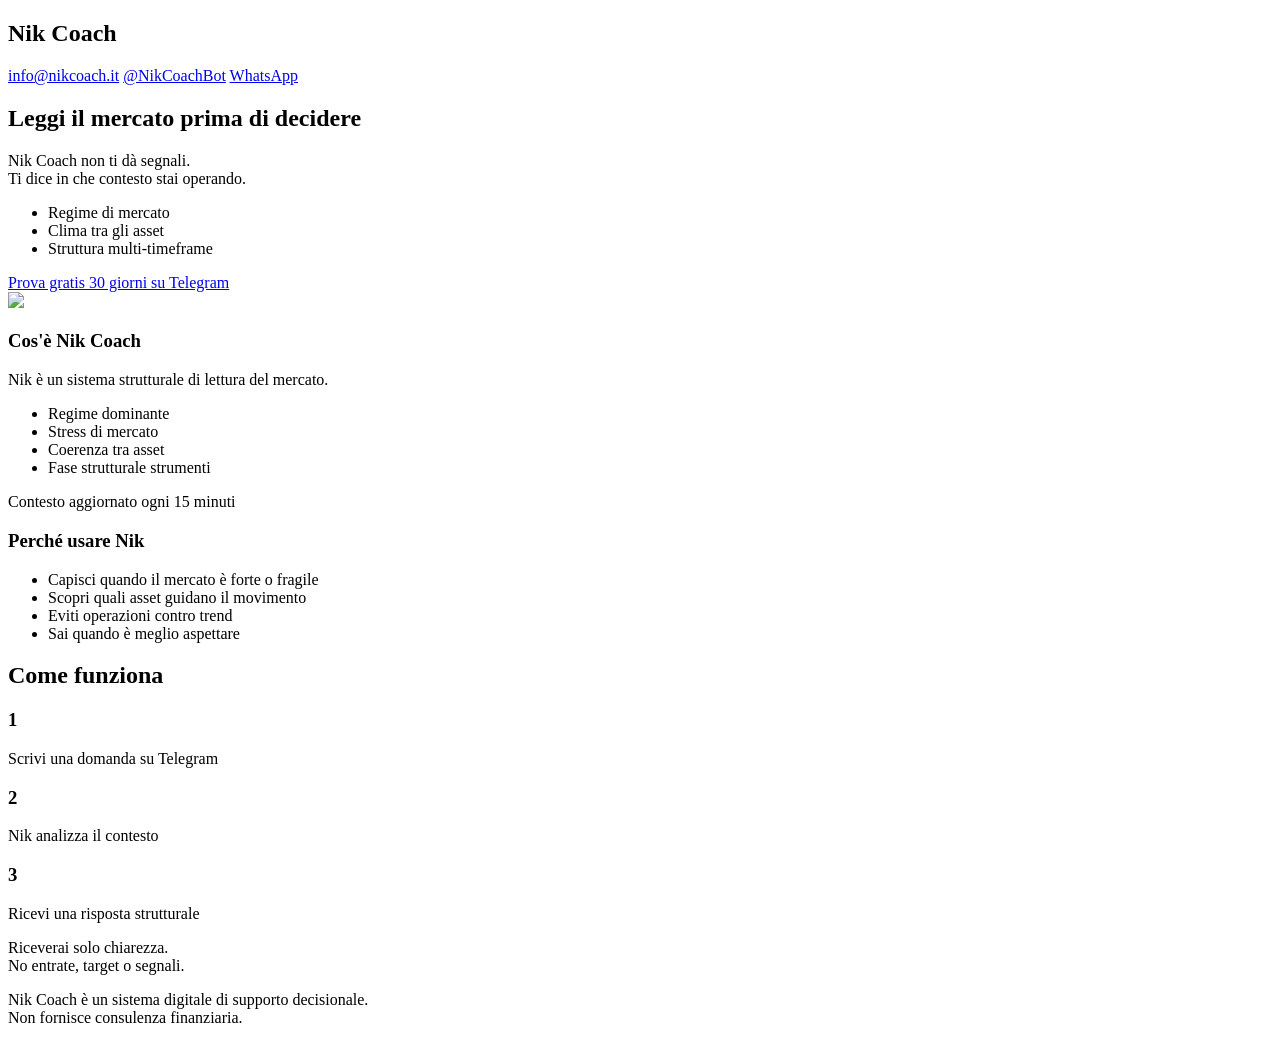
==== index.html @ 22752311 "Update index.html" ====
<!DOCTYPE html>
<html lang="it">
<head>

<meta charset="UTF-8">
<meta name="viewport" content="width=device-width, initial-scale=1.0">

<title>Nik Coach</title>

<link rel="stylesheet" href="style.css">

</head>

<body>

<header>

<div class="container header">

<h2>Nik Coach</h2>

<div class="contacts">
<a href="mailto:info@nikcoach.it">info@nikcoach.it</a>
<a href="https://t.me/NikCoachBot" target="_blank">@NikCoachBot</a>
<a href="https://wa.me/393403369834" target="_blank">WhatsApp</a>
</div>

</div>

</header>


<section class="hero container">

<div class="hero-text">

<h1>Leggi il mercato prima di decidere</h1>

<p>
Nik Coach non ti dà segnali.<br>
Ti dice in che contesto stai operando.
</p>

<ul>

<li>Regime di mercato</li>
<li>Clima tra gli asset</li>
<li>Struttura multi-timeframe</li>

</ul>

<a class="cta" href="https://t.me/NikCoachBot" target="_blank">
Prova gratis 30 giorni su Telegram
</a>

</div>

<div class="hero-img">

<img src="images/nik.png">

</div>

</section>


<section class="container grid">

<div class="box">

<h3>Cos'è Nik Coach</h3>

<p>
Nik è un sistema strutturale di lettura del mercato.
</p>

<ul>

<li>Regime dominante</li>
<li>Stress di mercato</li>
<li>Coerenza tra asset</li>
<li>Fase strutturale strumenti</li>

</ul>

<p>
Contesto aggiornato ogni 15 minuti
</p>

</div>


<div class="box">

<h3>Perché usare Nik</h3>

<ul>

<li>Capisci quando il mercato è forte o fragile</li>
<li>Scopri quali asset guidano il movimento</li>
<li>Eviti operazioni contro trend</li>
<li>Sai quando è meglio aspettare</li>

</ul>

</div>

</section>


<section class="container how">

<h2>Come funziona</h2>

<div class="steps">

<div>

<h3>1</h3>
<p>Scrivi una domanda su Telegram</p>

</div>

<div>

<h3>2</h3>
<p>Nik analizza il contesto</p>

</div>

<div>

<h3>3</h3>
<p>Ricevi una risposta strutturale</p>

</div>

</div>

</section>


<footer>

<div class="container">

<p>
Riceverai solo chiarezza.<br>
No entrate, target o segnali.
</p>

<p class="disclaimer">

Nik Coach è un sistema digitale di supporto decisionale.<br>
Non fornisce consulenza finanziaria.

</p>

</div>

</footer>

</body>
</html>
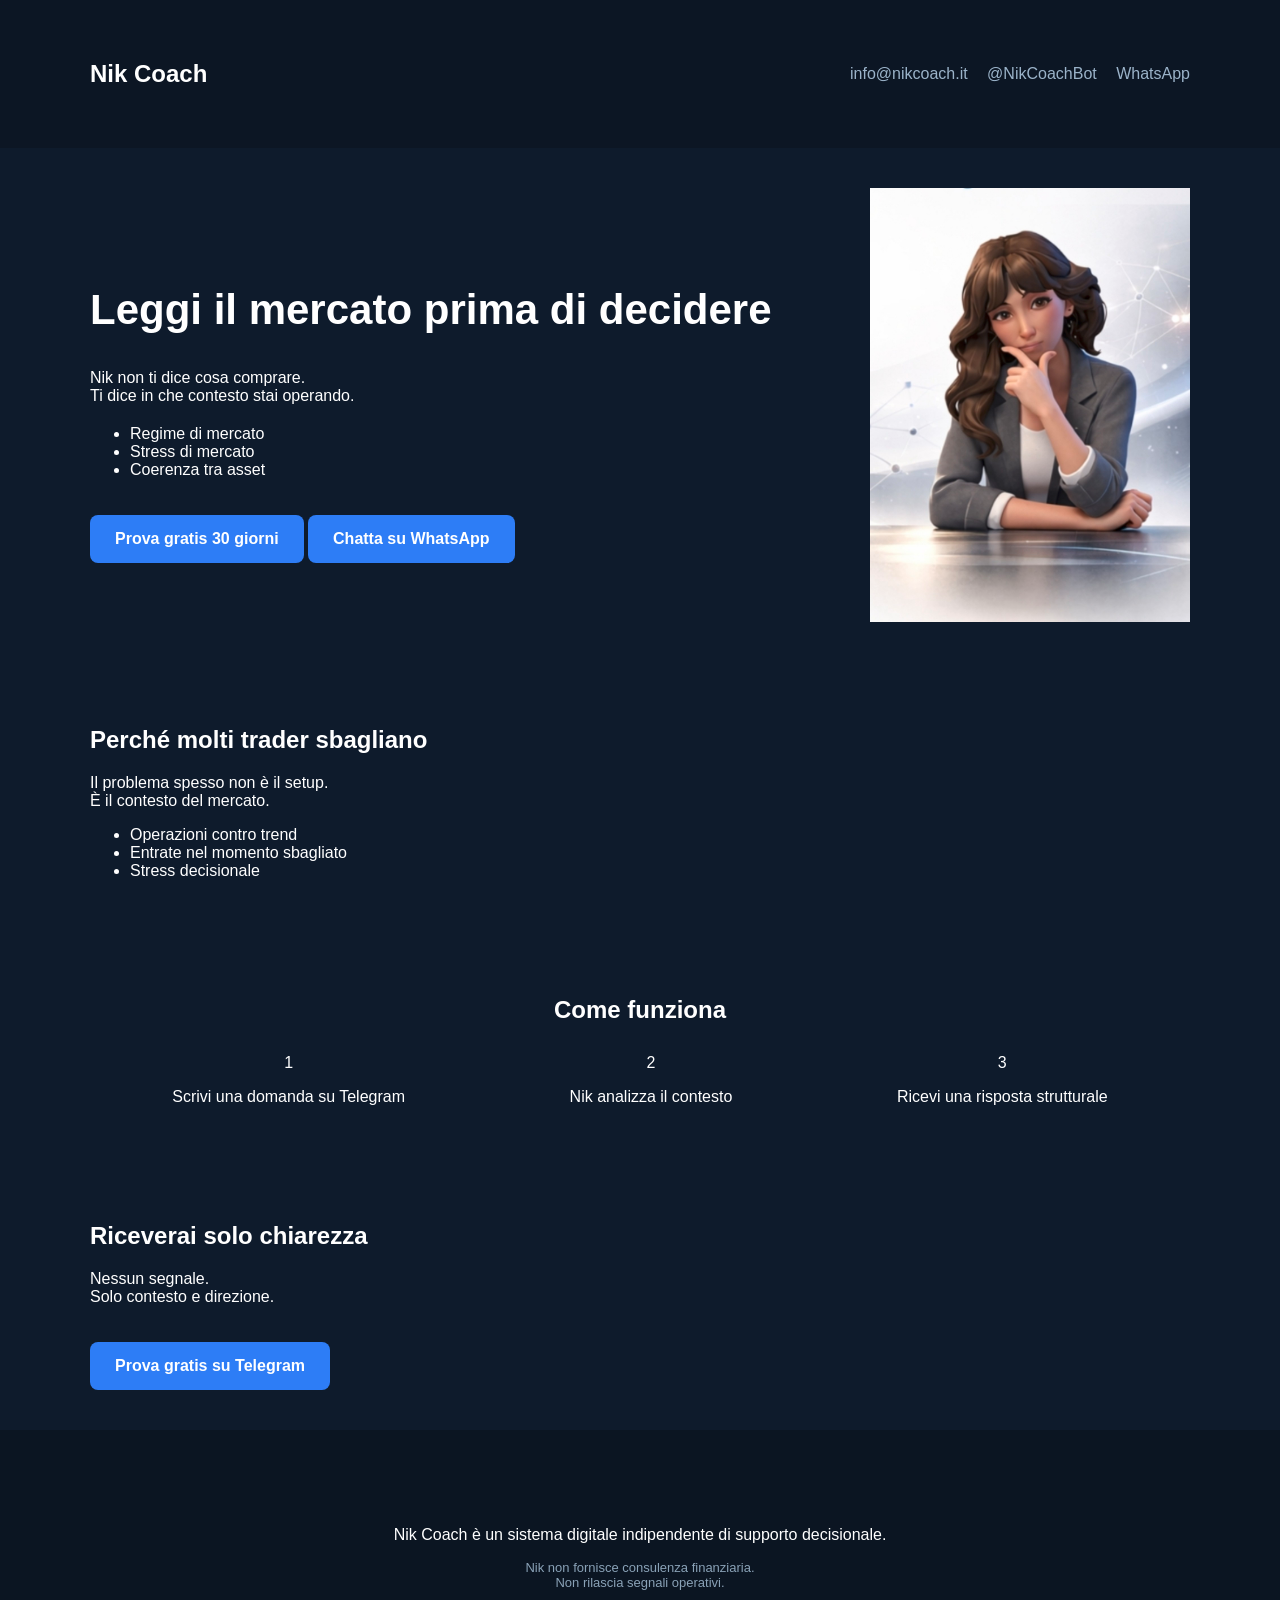
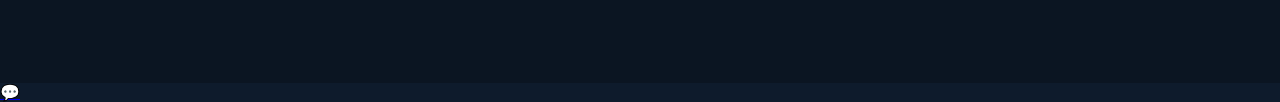
==== commit 7feace0a: "Update index.html" ====
--- a/index.html
+++ b/index.html
@@ -1,5 +1,7 @@
+
 <!DOCTYPE html>
 <html lang="it">
+
 <head>
 
 <meta charset="UTF-8">
@@ -13,16 +15,19 @@
 
 <body>
 
+
 <header>
 
 <div class="container header">
 
-<h2>Nik Coach</h2>
+<h2 class="logo">Nik Coach</h2>
 
 <div class="contacts">
+
 <a href="mailto:info@nikcoach.it">info@nikcoach.it</a>
 <a href="https://t.me/NikCoachBot" target="_blank">@NikCoachBot</a>
-<a href="https://wa.me/393403369834" target="_blank">WhatsApp</a>
+<a href="https://wa.me/393927208831" target="_blank">WhatsApp</a>
+
 </div>
 
 </div>
@@ -30,76 +35,69 @@
 </header>
 
 
+
 <section class="hero container">
 
 <div class="hero-text">
 
-<h1>Leggi il mercato prima di decidere</h1>
-
-<p>
-Nik Coach non ti dà segnali.<br>
+<h1>
+Leggi il mercato <span>prima di decidere</span>
+</h1>
+
+<p>
+Nik non ti dice cosa comprare.<br>
 Ti dice in che contesto stai operando.
 </p>
 
 <ul>
 
 <li>Regime di mercato</li>
-<li>Clima tra gli asset</li>
-<li>Struttura multi-timeframe</li>
-
-</ul>
-
-<a class="cta" href="https://t.me/NikCoachBot" target="_blank">
-Prova gratis 30 giorni su Telegram
-</a>
-
-</div>
-
-<div class="hero-img">
-
-<img src="images/nik.png">
-
-</div>
-
-</section>
-
-
-<section class="container grid">
-
-<div class="box">
-
-<h3>Cos'è Nik Coach</h3>
-
-<p>
-Nik è un sistema strutturale di lettura del mercato.
-</p>
-
-<ul>
-
-<li>Regime dominante</li>
 <li>Stress di mercato</li>
 <li>Coerenza tra asset</li>
-<li>Fase strutturale strumenti</li>
 
 </ul>
 
-<p>
-Contesto aggiornato ogni 15 minuti
-</p>
-
-</div>
-
-
-<div class="box">
-
-<h3>Perché usare Nik</h3>
+<div class="cta-row">
+
+<a class="cta" href="https://t.me/NikCoachBot" target="_blank">
+Prova gratis 30 giorni
+</a>
+
+<a class="cta whatsapp" href="https://wa.me/393927208831" target="_blank">
+Chatta su WhatsApp
+</a>
+
+</div>
+
+</div>
+
+
+<div class="hero-img">
+
+<img src="images/nik.png" alt="Nik Coach">
+
+</div>
+
+</section>
+
+
+
+<section class="container problem">
+
+<div class="problem-text">
+
+<h2>Perché molti trader sbagliano</h2>
+
+<p>
+Il problema spesso non è il setup.<br>
+È il contesto del mercato.
+</p>
 
 <ul>
 
-<li>Capisci quando il mercato è forte o fragile</li>
-<li>Scopri quali asset guidano il movimento</li>
-<li>Eviti operazioni contro trend</li>
-<li>Sai quando è meglio aspettare</li>
+<li>Operazioni contro trend</li>
+<li>Entrate nel momento sbagliato</li>
+<li>Stress decisionale</li>
 
 </ul>
 
@@ -108,36 +106,70 @@
 </section>
 
 
+
 <section class="container how">
 
 <h2>Come funziona</h2>
 
 <div class="steps">
 
-<div>
-
-<h3>1</h3>
-<p>Scrivi una domanda su Telegram</p>
-
-</div>
-
-<div>
-
-<h3>2</h3>
-<p>Nik analizza il contesto</p>
-
-</div>
-
-<div>
-
-<h3>3</h3>
-<p>Ricevi una risposta strutturale</p>
-
-</div>
-
-</div>
-
-</section>
+<div class="step">
+
+<div class="num">1</div>
+
+<p>
+Scrivi una domanda su Telegram
+</p>
+
+</div>
+
+
+<div class="step">
+
+<div class="num">2</div>
+
+<p>
+Nik analizza il contesto
+</p>
+
+</div>
+
+
+<div class="step">
+
+<div class="num">3</div>
+
+<p>
+Ricevi una risposta strutturale
+</p>
+
+</div>
+
+</div>
+
+</section>
+
+
+
+<section class="cta-final">
+
+<div class="container">
+
+<h2>Riceverai solo chiarezza</h2>
+
+<p>
+Nessun segnale.<br>
+Solo contesto e direzione.
+</p>
+
+<a class="cta big" href="https://t.me/NikCoachBot" target="_blank">
+Prova gratis su Telegram
+</a>
+
+</div>
+
+</section>
+
 
 
 <footer>
@@ -145,20 +177,25 @@
 <div class="container">
 
 <p>
-Riceverai solo chiarezza.<br>
-No entrate, target o segnali.
+Nik Coach è un sistema digitale indipendente di supporto decisionale.
 </p>
 
 <p class="disclaimer">
 
-Nik Coach è un sistema digitale di supporto decisionale.<br>
-Non fornisce consulenza finanziaria.
+Nik non fornisce consulenza finanziaria.<br>
+Non rilascia segnali operativi.
 
 </p>
 
 </div>
 
 </footer>
+
+
+<a class="whatsapp-float" href="https://wa.me/393927208831" target="_blank">
+💬
+</a>
+
 
 </body>
 </html>
--- a/style.css
+++ b/style.css
@@ -0,0 +1,91 @@
+body{
+font-family:Arial,Helvetica,sans-serif;
+margin:0;
+background:#0e1b2c;
+color:white;
+}
+
+.container{
+max-width:1100px;
+margin:auto;
+padding:40px;
+}
+
+header{
+background:#0c1624;
+}
+
+.header{
+display:flex;
+justify-content:space-between;
+align-items:center;
+}
+
+.contacts a{
+color:#9bb3c9;
+margin-left:15px;
+text-decoration:none;
+}
+
+.hero{
+display:flex;
+align-items:center;
+justify-content:space-between;
+gap:60px;
+}
+
+.hero-text h1{
+font-size:42px;
+}
+
+.hero-text ul{
+margin-top:20px;
+}
+
+.cta{
+display:inline-block;
+margin-top:20px;
+padding:15px 25px;
+background:#2d7df6;
+border-radius:8px;
+text-decoration:none;
+color:white;
+font-weight:bold;
+}
+
+.hero-img img{
+width:320px;
+}
+
+.grid{
+display:grid;
+grid-template-columns:1fr 1fr;
+gap:40px;
+}
+
+.box{
+background:#13283d;
+padding:30px;
+border-radius:10px;
+}
+
+.how{
+text-align:center;
+}
+
+.steps{
+display:flex;
+justify-content:space-around;
+margin-top:30px;
+}
+
+footer{
+background:#0b1522;
+text-align:center;
+padding:40px;
+}
+
+.disclaimer{
+font-size:13px;
+color:#8aa2b7;
+}
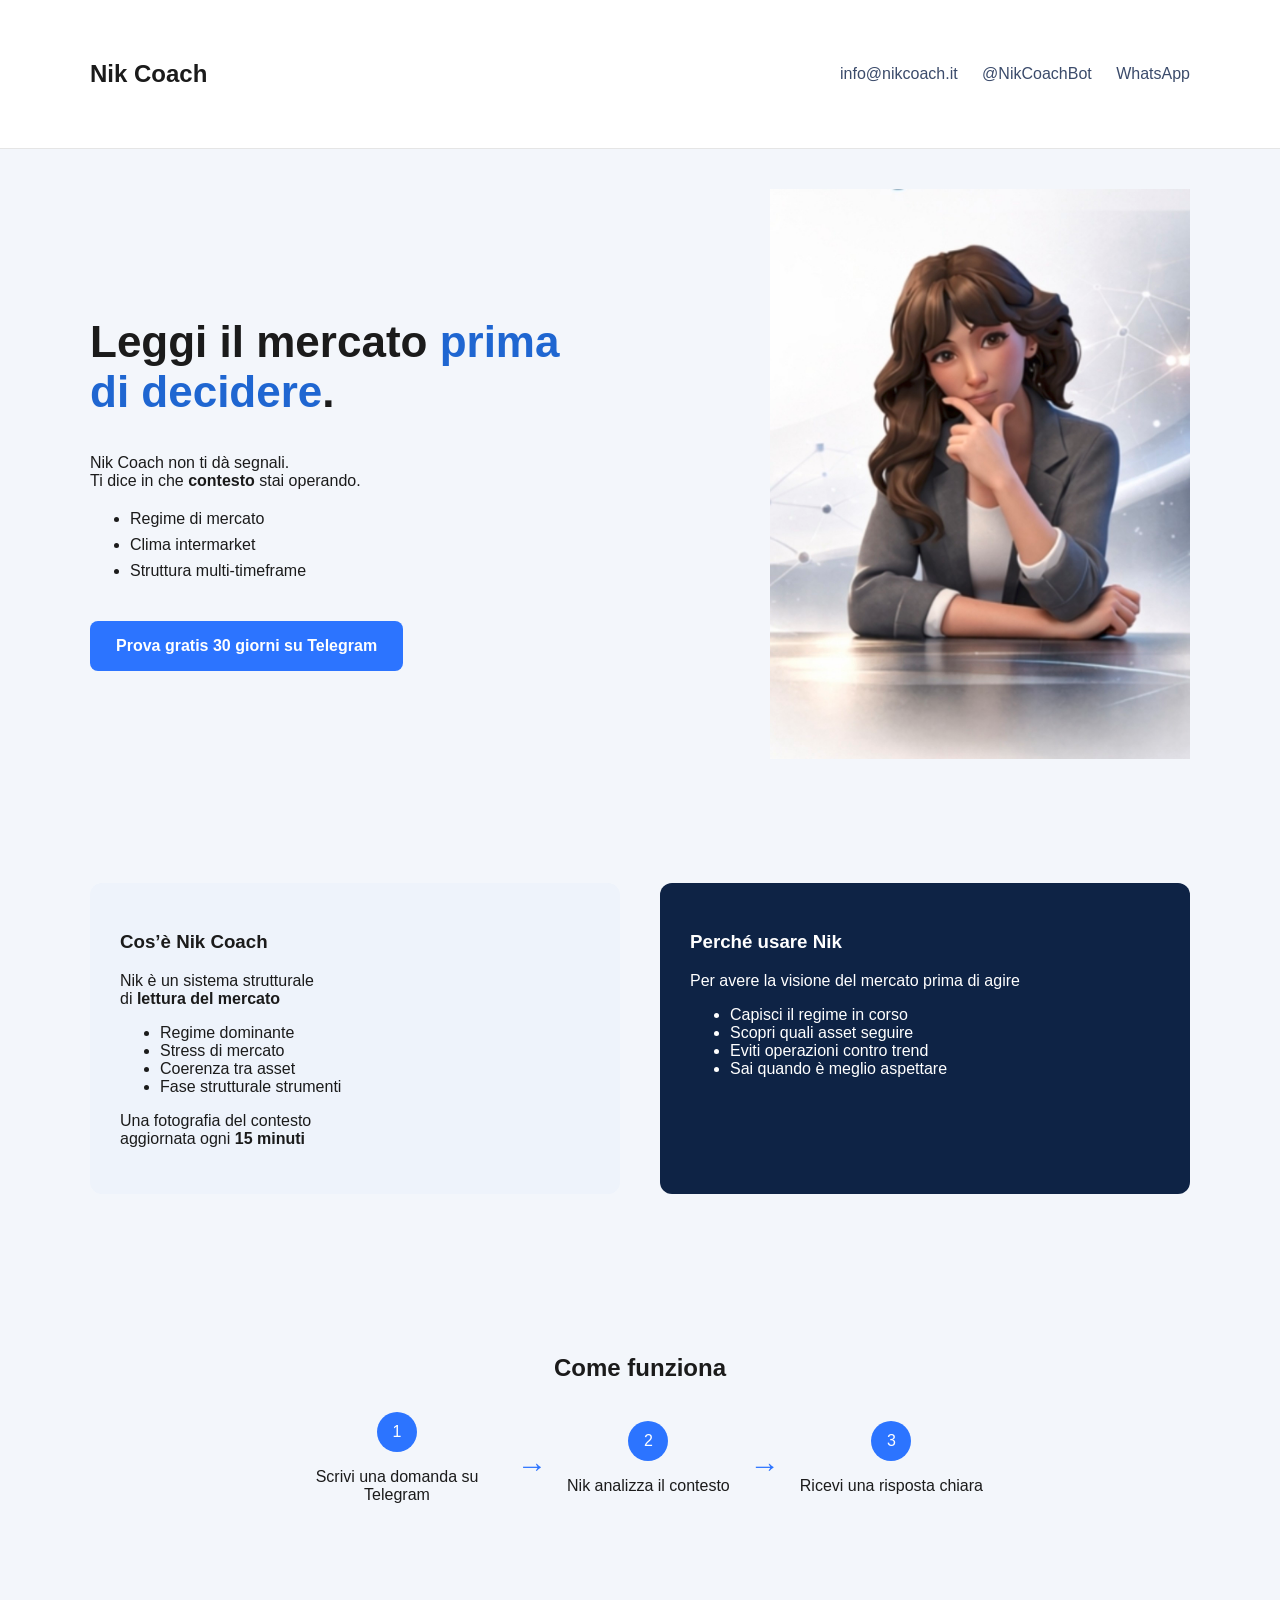
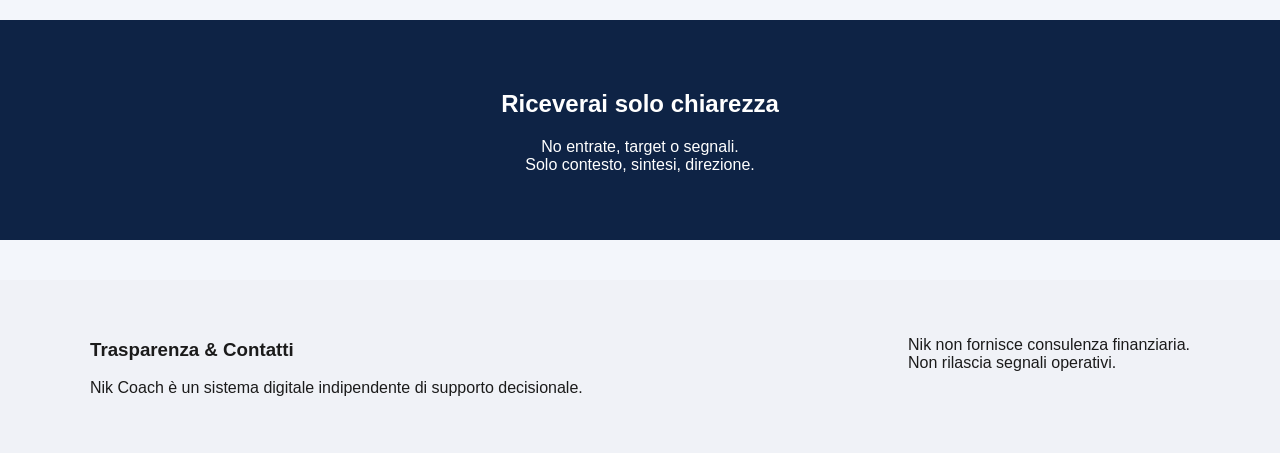
==== commit 35ef9373: "Update index.html" ====
--- a/index.html
+++ b/index.html
@@ -13,6 +13,7 @@
 
 </head>
 
+
 <body>
 
 
@@ -20,13 +21,17 @@
 
 <div class="container header">
 
-<h2 class="logo">Nik Coach</h2>
+<div class="logo">
+
+<h2>Nik Coach</h2>
+
+</div>
 
 <div class="contacts">
 
 <a href="mailto:info@nikcoach.it">info@nikcoach.it</a>
-<a href="https://t.me/NikCoachBot" target="_blank">@NikCoachBot</a>
-<a href="https://wa.me/393927208831" target="_blank">WhatsApp</a>
+<a href="https://t.me/NikCoachBot">@NikCoachBot</a>
+<a href="https://wa.me/393927208831">WhatsApp</a>
 
 </div>
 
@@ -41,63 +46,87 @@
 <div class="hero-text">
 
 <h1>
-Leggi il mercato <span>prima di decidere</span>
+Leggi il mercato <span>prima di decidere</span>.
 </h1>
 
 <p>
-Nik non ti dice cosa comprare.<br>
-Ti dice in che contesto stai operando.
+Nik Coach non ti dà segnali.<br>
+Ti dice in che <b>contesto</b> stai operando.
 </p>
 
 <ul>
 
 <li>Regime di mercato</li>
+<li>Clima intermarket</li>
+<li>Struttura multi-timeframe</li>
+
+</ul>
+
+<a class="cta" href="https://t.me/NikCoachBot" target="_blank">
+
+Prova gratis 30 giorni su Telegram
+
+</a>
+
+</div>
+
+
+<div class="hero-img">
+
+<img src="images/nik.png">
+
+</div>
+
+</section>
+
+
+
+<section class="container two-box">
+
+<div class="box light">
+
+<h3>Cos’è Nik Coach</h3>
+
+<p>
+Nik è un sistema strutturale<br>
+di <b>lettura del mercato</b>
+</p>
+
+<ul>
+
+<li>Regime dominante</li>
 <li>Stress di mercato</li>
 <li>Coerenza tra asset</li>
+<li>Fase strutturale strumenti</li>
 
 </ul>
 
-<div class="cta-row">
-
-<a class="cta" href="https://t.me/NikCoachBot" target="_blank">
-Prova gratis 30 giorni
-</a>
-
-<a class="cta whatsapp" href="https://wa.me/393927208831" target="_blank">
-Chatta su WhatsApp
-</a>
-
-</div>
-
-</div>
-
-
-<div class="hero-img">
-
-<img src="images/nik.png" alt="Nik Coach">
-
-</div>
-
-</section>
-
-
-
-<section class="container problem">
-
-<div class="problem-text">
-
-<h2>Perché molti trader sbagliano</h2>
-
-<p>
-Il problema spesso non è il setup.<br>
-È il contesto del mercato.
+<p class="update">
+
+Una fotografia del contesto<br>
+aggiornata ogni <b>15 minuti</b>
+
+</p>
+
+</div>
+
+
+
+<div class="box dark">
+
+<h3>Perché usare Nik</h3>
+
+<p>
+Per avere la visione del mercato
+prima di agire
 </p>
 
 <ul>
 
-<li>Operazioni contro trend</li>
-<li>Entrate nel momento sbagliato</li>
-<li>Stress decisionale</li>
+<li>Capisci il regime in corso</li>
+<li>Scopri quali asset seguire</li>
+<li>Eviti operazioni contro trend</li>
+<li>Sai quando è meglio aspettare</li>
 
 </ul>
 
@@ -115,58 +144,50 @@
 
 <div class="step">
 
-<div class="num">1</div>
-
-<p>
-Scrivi una domanda su Telegram
-</p>
-
-</div>
+<div class="circle">1</div>
+
+<p>Scrivi una domanda su Telegram</p>
+
+</div>
+
+
+<div class="arrow">→</div>
 
 
 <div class="step">
 
-<div class="num">2</div>
-
-<p>
-Nik analizza il contesto
-</p>
-
-</div>
+<div class="circle">2</div>
+
+<p>Nik analizza il contesto</p>
+
+</div>
+
+
+<div class="arrow">→</div>
 
 
 <div class="step">
 
-<div class="num">3</div>
-
-<p>
-Ricevi una risposta strutturale
-</p>
-
-</div>
-
-</div>
-
-</section>
-
-
-
-<section class="cta-final">
-
-<div class="container">
+<div class="circle">3</div>
+
+<p>Ricevi una risposta chiara</p>
+
+</div>
+
+</div>
+
+</section>
+
+
+
+<section class="cta-bottom">
 
 <h2>Riceverai solo chiarezza</h2>
 
 <p>
-Nessun segnale.<br>
-Solo contesto e direzione.
-</p>
-
-<a class="cta big" href="https://t.me/NikCoachBot" target="_blank">
-Prova gratis su Telegram
-</a>
-
-</div>
+No entrate, target o segnali.<br>
+Solo contesto, sintesi, direzione.
+</p>
 
 </section>
 
@@ -174,27 +195,32 @@
 
 <footer>
 
-<div class="container">
-
-<p>
-Nik Coach è un sistema digitale indipendente di supporto decisionale.
-</p>
-
-<p class="disclaimer">
-
+<div class="container footer">
+
+<div>
+
+<h3>Trasparenza & Contatti</h3>
+
+<p>
+Nik Coach è un sistema digitale indipendente
+di supporto decisionale.
+</p>
+
+</div>
+
+
+<div>
+
+<p>
 Nik non fornisce consulenza finanziaria.<br>
 Non rilascia segnali operativi.
-
-</p>
+</p>
+
+</div>
 
 </div>
 
 </footer>
-
-
-<a class="whatsapp-float" href="https://wa.me/393927208831" target="_blank">
-💬
-</a>
 
 
 </body>
--- a/style.css
+++ b/style.css
@@ -1,91 +1,253 @@
 body{
-font-family:Arial,Helvetica,sans-serif;
+
 margin:0;
-background:#0e1b2c;
-color:white;
-}
+font-family:Arial, Helvetica, sans-serif;
+background:#f3f6fb;
+color:#1b1b1b;
+
+}
+
 
 .container{
+
 max-width:1100px;
 margin:auto;
-padding:40px;
-}
+padding:40px 20px;
+
+}
+
+
+/* HEADER */
 
 header{
-background:#0c1624;
+
+background:white;
+border-bottom:1px solid #e5e5e5;
+
 }
 
 .header{
+
 display:flex;
 justify-content:space-between;
 align-items:center;
+
 }
 
 .contacts a{
-color:#9bb3c9;
-margin-left:15px;
+
+margin-left:20px;
 text-decoration:none;
-}
+color:#3b4b6b;
+
+}
+
+
+
+/* HERO */
 
 .hero{
+
 display:flex;
 align-items:center;
 justify-content:space-between;
 gap:60px;
+
+}
+
+.hero-text{
+
+max-width:500px;
+
 }
 
 .hero-text h1{
-font-size:42px;
+
+font-size:44px;
+
+}
+
+.hero-text span{
+
+color:#1f66d1;
+
 }
 
 .hero-text ul{
+
 margin-top:20px;
+
+}
+
+.hero-text li{
+
+margin-bottom:8px;
+
 }
 
 .cta{
+
 display:inline-block;
-margin-top:20px;
-padding:15px 25px;
-background:#2d7df6;
+margin-top:25px;
+background:#2c74ff;
+color:white;
+padding:16px 26px;
 border-radius:8px;
 text-decoration:none;
-color:white;
 font-weight:bold;
+
 }
 
 .hero-img img{
-width:320px;
-}
-
-.grid{
+
+width:420px;
+
+}
+
+
+
+/* BOX */
+
+.two-box{
+
 display:grid;
 grid-template-columns:1fr 1fr;
 gap:40px;
+margin-top:40px;
+
 }
 
 .box{
-background:#13283d;
+
 padding:30px;
-border-radius:10px;
-}
+border-radius:12px;
+
+}
+
+.light{
+
+background:#eef3fb;
+
+}
+
+.dark{
+
+background:#0e2345;
+color:white;
+
+}
+
+
+
+/* HOW */
 
 .how{
-text-align:center;
+
+text-align:center;
+margin-top:60px;
+
 }
 
 .steps{
-display:flex;
-justify-content:space-around;
+
+display:flex;
+align-items:center;
+justify-content:center;
+gap:20px;
 margin-top:30px;
-}
+
+}
+
+.step{
+
+text-align:center;
+max-width:200px;
+
+}
+
+.circle{
+
+width:40px;
+height:40px;
+background:#2c74ff;
+color:white;
+border-radius:50%;
+display:flex;
+align-items:center;
+justify-content:center;
+margin:auto;
+margin-bottom:10px;
+
+}
+
+.arrow{
+
+font-size:30px;
+color:#2c74ff;
+
+}
+
+
+
+/* CTA BOTTOM */
+
+.cta-bottom{
+
+text-align:center;
+margin-top:60px;
+background:#0e2345;
+color:white;
+padding:50px;
+
+}
+
+
+
+/* FOOTER */
 
 footer{
-background:#0b1522;
-text-align:center;
-padding:40px;
-}
-
-.disclaimer{
-font-size:13px;
-color:#8aa2b7;
-}
+
+background:#f0f2f7;
+margin-top:40px;
+
+}
+
+.footer{
+
+display:flex;
+justify-content:space-between;
+
+}
+
+
+
+/* MOBILE */
+
+@media (max-width:900px){
+
+.hero{
+
+flex-direction:column;
+text-align:center;
+
+}
+
+.two-box{
+
+grid-template-columns:1fr;
+
+}
+
+.steps{
+
+flex-direction:column;
+
+}
+
+.hero-img img{
+
+width:280px;
+
+}
+
+}
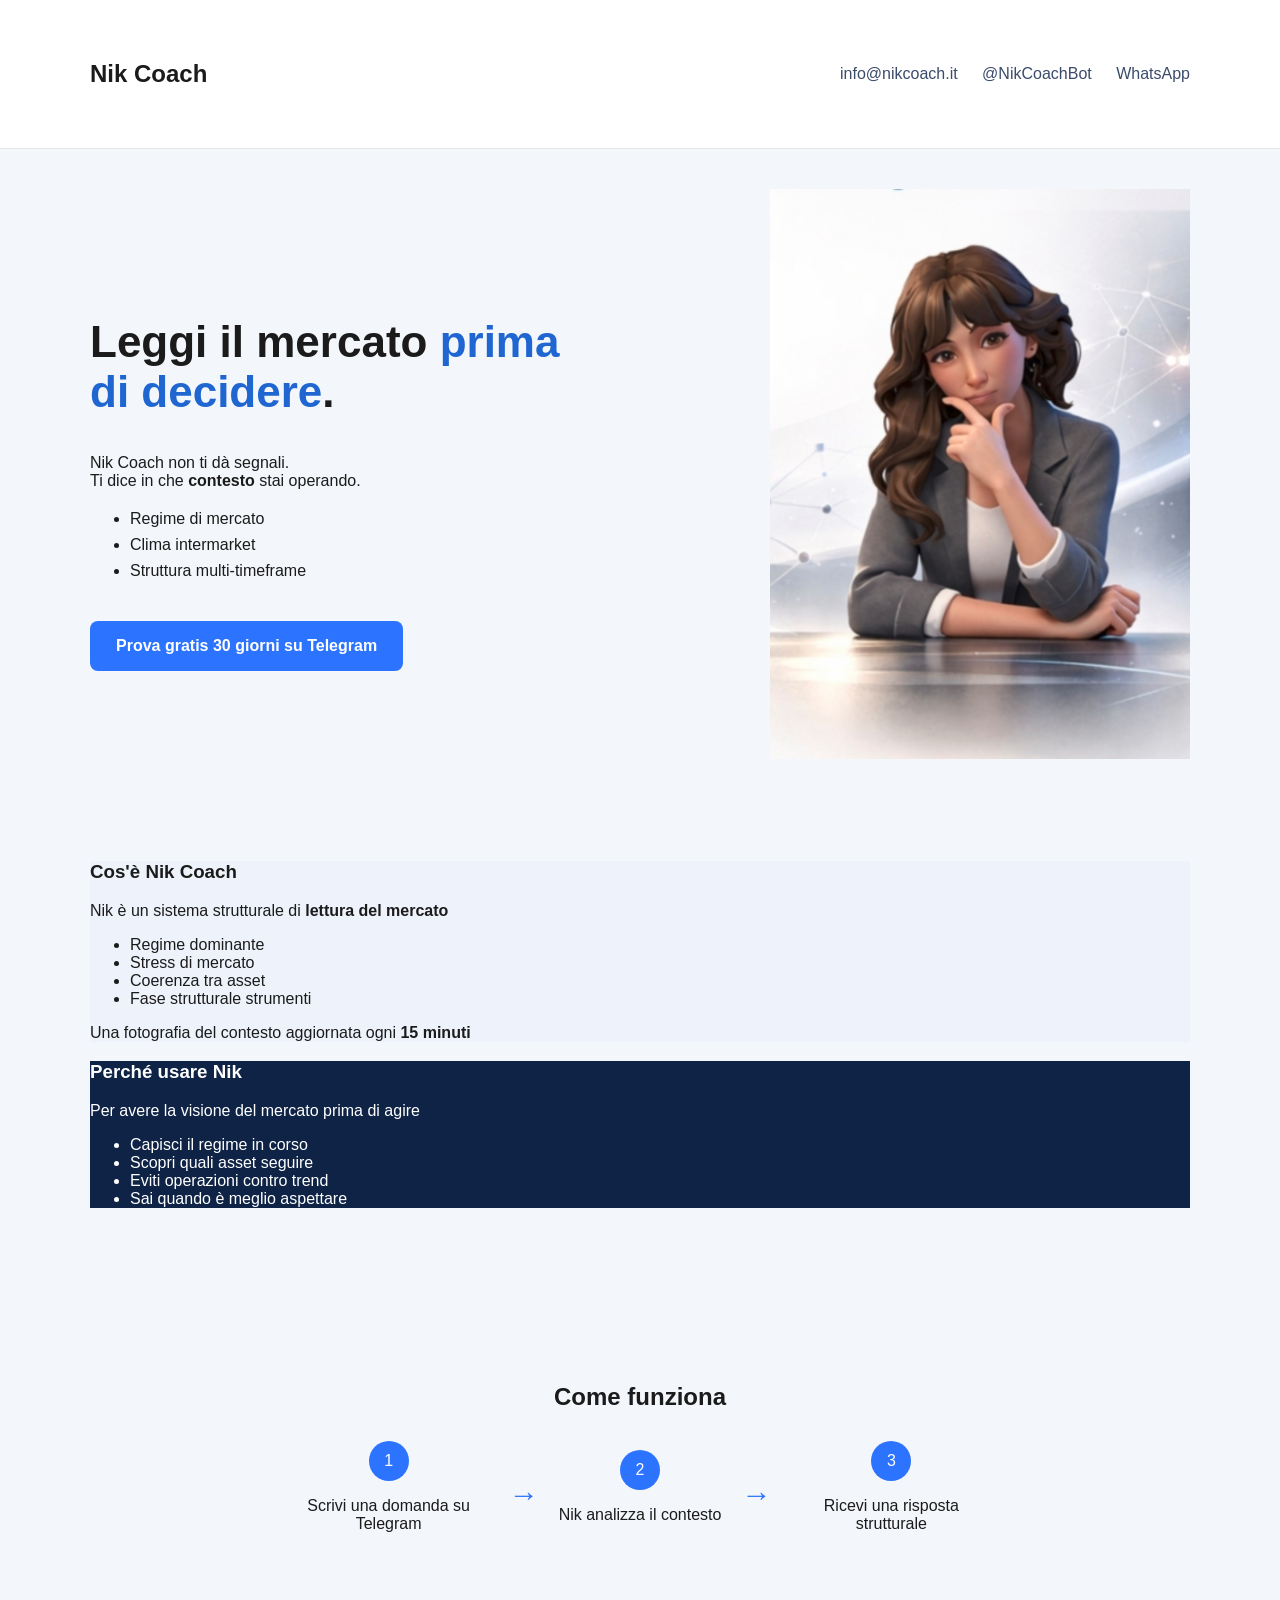
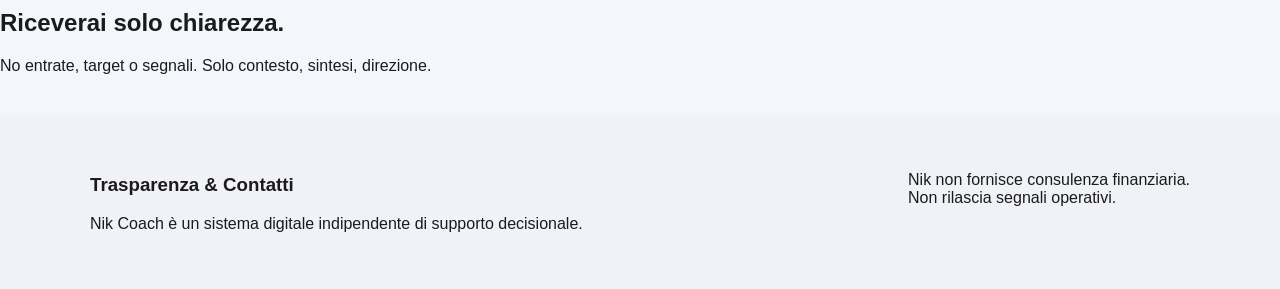
==== commit 497176c1: "Update index.html" ====
--- a/index.html
+++ b/index.html
@@ -1,3 +1,4 @@
+
 
 <!DOCTYPE html>
 <html lang="it">
@@ -13,7 +14,6 @@
 
 </head>
 
-
 <body>
 
 
@@ -30,8 +30,8 @@
 <div class="contacts">
 
 <a href="mailto:info@nikcoach.it">info@nikcoach.it</a>
-<a href="https://t.me/NikCoachBot">@NikCoachBot</a>
-<a href="https://wa.me/393927208831">WhatsApp</a>
+<a href="https://t.me/NikCoachBot" target="_blank">@NikCoachBot</a>
+<a href="https://wa.me/393927208831" target="_blank">WhatsApp</a>
 
 </div>
 
@@ -46,13 +46,18 @@
 <div class="hero-text">
 
 <h1>
+
 Leggi il mercato <span>prima di decidere</span>.
+
 </h1>
 
 <p>
+
 Nik Coach non ti dà segnali.<br>
 Ti dice in che <b>contesto</b> stai operando.
-</p>
+
+</p>
+
 
 <ul>
 
@@ -62,6 +67,7 @@
 
 </ul>
 
+
 <a class="cta" href="https://t.me/NikCoachBot" target="_blank">
 
 Prova gratis 30 giorni su Telegram
@@ -71,26 +77,30 @@
 </div>
 
 
+
 <div class="hero-img">
 
-<img src="images/nik.png">
-
-</div>
-
-</section>
-
-
-
-<section class="container two-box">
-
-<div class="box light">
-
-<h3>Cos’è Nik Coach</h3>
-
-<p>
-Nik è un sistema strutturale<br>
+<img src="images/nik.png" alt="Nik">
+
+</div>
+
+</section>
+
+
+
+<section class="container cards">
+
+<div class="card light">
+
+<h3>Cos'è Nik Coach</h3>
+
+<p>
+
+Nik è un sistema strutturale
 di <b>lettura del mercato</b>
-</p>
+
+</p>
+
 
 <ul>
 
@@ -101,25 +111,29 @@
 
 </ul>
 
-<p class="update">
-
-Una fotografia del contesto<br>
+
+<div class="update">
+
+Una fotografia del contesto
 aggiornata ogni <b>15 minuti</b>
 
-</p>
-
-</div>
-
-
-
-<div class="box dark">
+</div>
+
+</div>
+
+
+
+<div class="card dark">
 
 <h3>Perché usare Nik</h3>
 
 <p>
+
 Per avere la visione del mercato
 prima di agire
-</p>
+
+</p>
+
 
 <ul>
 
@@ -140,6 +154,7 @@
 
 <h2>Come funziona</h2>
 
+
 <div class="steps">
 
 <div class="step">
@@ -170,23 +185,26 @@
 
 <div class="circle">3</div>
 
-<p>Ricevi una risposta chiara</p>
-
-</div>
-
-</div>
-
-</section>
-
-
-
-<section class="cta-bottom">
-
-<h2>Riceverai solo chiarezza</h2>
-
-<p>
-No entrate, target o segnali.<br>
+<p>Ricevi una risposta strutturale</p>
+
+</div>
+
+
+</div>
+
+</section>
+
+
+
+<section class="cta-final">
+
+<h2>Riceverai solo chiarezza.</h2>
+
+<p>
+
+No entrate, target o segnali.
 Solo contesto, sintesi, direzione.
+
 </p>
 
 </section>
@@ -202,8 +220,10 @@
 <h3>Trasparenza & Contatti</h3>
 
 <p>
+
 Nik Coach è un sistema digitale indipendente
 di supporto decisionale.
+
 </p>
 
 </div>
@@ -212,11 +232,14 @@
 <div>
 
 <p>
+
 Nik non fornisce consulenza finanziaria.<br>
 Non rilascia segnali operativi.
-</p>
-
-</div>
+
+</p>
+
+</div>
+
 
 </div>
 
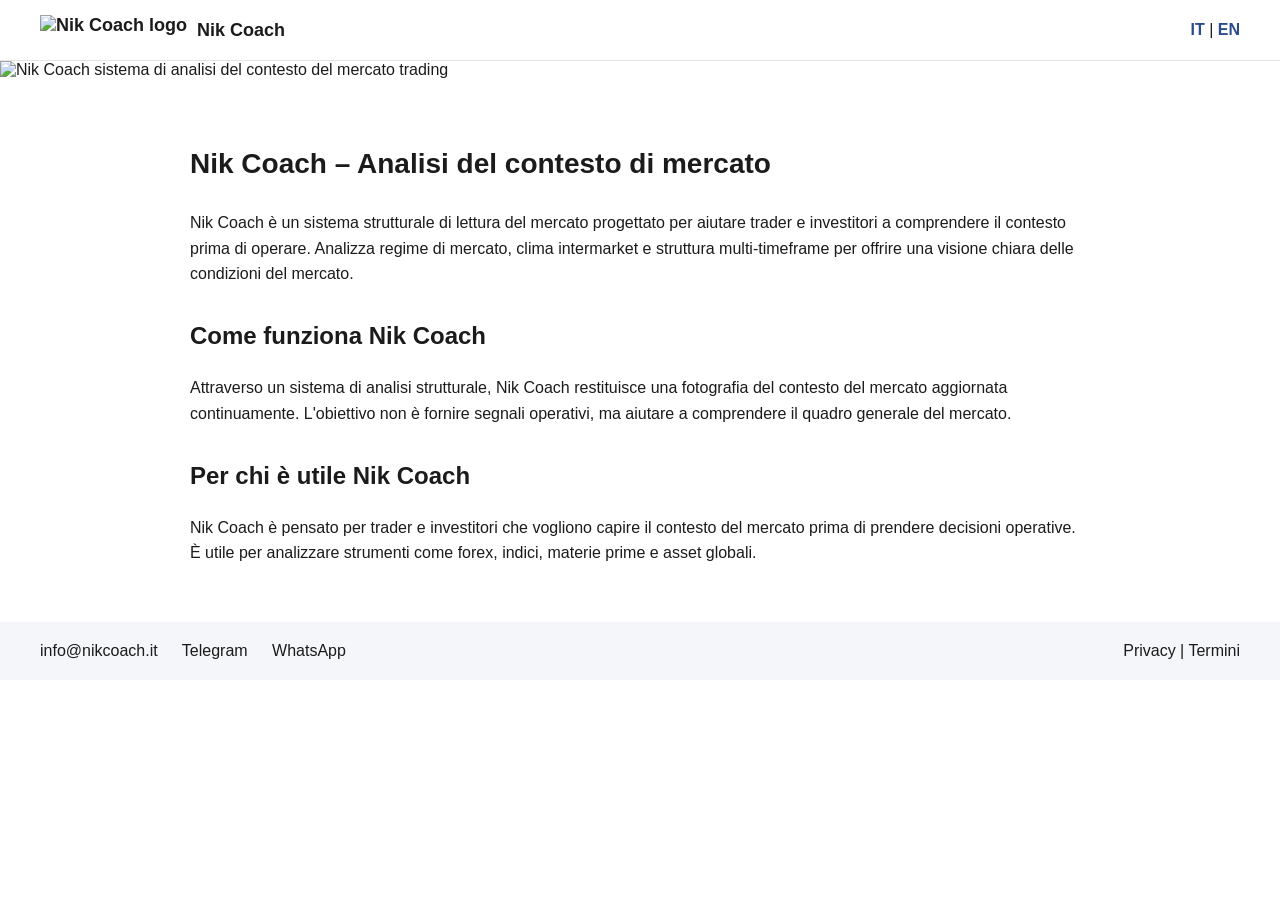
==== commit 73ed680d: "Update index.html" ====
--- a/index.html
+++ b/index.html
@@ -1,5 +1,3 @@
-
-
 <!DOCTYPE html>
 <html lang="it">
 
@@ -8,32 +6,41 @@
 <meta charset="UTF-8">
 <meta name="viewport" content="width=device-width, initial-scale=1.0">
 
-<title>Nik Coach</title>
+<title>Nik Coach | Leggi il mercato prima di decidere</title>
+
+<meta name="description" content="Nik Coach è un sistema strutturale di lettura del mercato. Analizza regime di mercato, clima intermarket e struttura multi-timeframe per aiutarti a capire il contesto prima di operare.">
+
+<meta name="robots" content="index, follow">
+
+<meta name="author" content="Nik Coach">
+
+<meta property="og:title" content="Nik Coach | Leggi il mercato prima di decidere">
+<meta property="og:description" content="Capisci il contesto del mercato prima di operare. Nessun segnale, solo chiarezza.">
+<meta property="og:type" content="website">
 
 <link rel="stylesheet" href="style.css">
 
 </head>
 
+
 <body>
 
 
-<header>
-
-<div class="container header">
+<header class="topbar">
 
 <div class="logo">
 
-<h2>Nik Coach</h2>
+<img src="images/logo.png" alt="Nik Coach logo">
+<span>Nik Coach</span>
 
 </div>
 
-<div class="contacts">
 
-<a href="mailto:info@nikcoach.it">info@nikcoach.it</a>
-<a href="https://t.me/NikCoachBot" target="_blank">@NikCoachBot</a>
-<a href="https://wa.me/393927208831" target="_blank">WhatsApp</a>
+<div class="lang">
 
-</div>
+<a href="index.html">IT</a>
+|
+<a href="en.html">EN</a>
 
 </div>
 
@@ -41,169 +48,51 @@
 
 
 
-<section class="hero container">
+<section class="landing">
 
-<div class="hero-text">
-
-<h1>
-
-Leggi il mercato <span>prima di decidere</span>.
-
-</h1>
-
-<p>
-
-Nik Coach non ti dà segnali.<br>
-Ti dice in che <b>contesto</b> stai operando.
-
-</p>
-
-
-<ul>
-
-<li>Regime di mercato</li>
-<li>Clima intermarket</li>
-<li>Struttura multi-timeframe</li>
-
-</ul>
-
-
-<a class="cta" href="https://t.me/NikCoachBot" target="_blank">
-
-Prova gratis 30 giorni su Telegram
-
-</a>
-
-</div>
-
-
-
-<div class="hero-img">
-
-<img src="images/nik.png" alt="Nik">
-
-</div>
+<img src="images/landing-it.jpg" alt="Nik Coach sistema di analisi del contesto del mercato trading">
 
 </section>
 
 
 
-<section class="container cards">
+<section class="seo-text">
 
-<div class="card light">
-
-<h3>Cos'è Nik Coach</h3>
+<h1>Nik Coach – Analisi del contesto di mercato</h1>
 
 <p>
 
-Nik è un sistema strutturale
-di <b>lettura del mercato</b>
+Nik Coach è un sistema strutturale di lettura del mercato progettato
+per aiutare trader e investitori a comprendere il contesto prima di operare.
+
+Analizza regime di mercato, clima intermarket e struttura multi-timeframe
+per offrire una visione chiara delle condizioni del mercato.
 
 </p>
 
 
-<ul>
-
-<li>Regime dominante</li>
-<li>Stress di mercato</li>
-<li>Coerenza tra asset</li>
-<li>Fase strutturale strumenti</li>
-
-</ul>
-
-
-<div class="update">
-
-Una fotografia del contesto
-aggiornata ogni <b>15 minuti</b>
-
-</div>
-
-</div>
-
-
-
-<div class="card dark">
-
-<h3>Perché usare Nik</h3>
+<h2>Come funziona Nik Coach</h2>
 
 <p>
 
-Per avere la visione del mercato
-prima di agire
+Attraverso un sistema di analisi strutturale, Nik Coach restituisce
+una fotografia del contesto del mercato aggiornata continuamente.
+
+L'obiettivo non è fornire segnali operativi, ma aiutare
+a comprendere il quadro generale del mercato.
 
 </p>
 
 
-<ul>
-
-<li>Capisci il regime in corso</li>
-<li>Scopri quali asset seguire</li>
-<li>Eviti operazioni contro trend</li>
-<li>Sai quando è meglio aspettare</li>
-
-</ul>
-
-</div>
-
-</section>
-
-
-
-<section class="container how">
-
-<h2>Come funziona</h2>
-
-
-<div class="steps">
-
-<div class="step">
-
-<div class="circle">1</div>
-
-<p>Scrivi una domanda su Telegram</p>
-
-</div>
-
-
-<div class="arrow">→</div>
-
-
-<div class="step">
-
-<div class="circle">2</div>
-
-<p>Nik analizza il contesto</p>
-
-</div>
-
-
-<div class="arrow">→</div>
-
-
-<div class="step">
-
-<div class="circle">3</div>
-
-<p>Ricevi una risposta strutturale</p>
-
-</div>
-
-
-</div>
-
-</section>
-
-
-
-<section class="cta-final">
-
-<h2>Riceverai solo chiarezza.</h2>
+<h2>Per chi è utile Nik Coach</h2>
 
 <p>
 
-No entrate, target o segnali.
-Solo contesto, sintesi, direzione.
+Nik Coach è pensato per trader e investitori che vogliono
+capire il contesto del mercato prima di prendere decisioni operative.
+
+È utile per analizzare strumenti come forex, indici,
+materie prime e asset globali.
 
 </p>
 
@@ -211,35 +100,28 @@
 
 
 
-<footer>
+<footer class="footer">
 
-<div class="container footer">
+<div class="contacts">
 
-<div>
+<a href="mailto:info@nikcoach.it">info@nikcoach.it</a>
 
-<h3>Trasparenza & Contatti</h3>
+<a href="https://t.me/NikCoachBot" target="_blank">
+Telegram
+</a>
 
-<p>
-
-Nik Coach è un sistema digitale indipendente
-di supporto decisionale.
-
-</p>
+<a href="https://wa.me/393927208831" target="_blank">
+WhatsApp
+</a>
 
 </div>
 
 
-<div>
+<div class="legal">
 
-<p>
-
-Nik non fornisce consulenza finanziaria.<br>
-Non rilascia segnali operativi.
-
-</p>
-
-</div>
-
+<a href="#">Privacy</a>
+|
+<a href="#">Termini</a>
 
 </div>
 
--- a/style.css
+++ b/style.css
@@ -2,202 +2,88 @@
 
 margin:0;
 font-family:Arial, Helvetica, sans-serif;
-background:#f3f6fb;
+background:white;
 color:#1b1b1b;
-
-}
-
-
-.container{
-
-max-width:1100px;
-margin:auto;
-padding:40px 20px;
 
 }
 
 
 /* HEADER */
 
-header{
-
-background:white;
-border-bottom:1px solid #e5e5e5;
-
-}
-
-.header{
+.topbar{
 
 display:flex;
 justify-content:space-between;
 align-items:center;
 
-}
+padding:15px 40px;
 
-.contacts a{
+background:white;
 
-margin-left:20px;
-text-decoration:none;
-color:#3b4b6b;
+border-bottom:1px solid #e5e5e5;
 
 }
 
 
-
-/* HERO */
-
-.hero{
+.logo{
 
 display:flex;
 align-items:center;
-justify-content:space-between;
-gap:60px;
+gap:10px;
+
+font-weight:bold;
+font-size:18px;
 
 }
 
-.hero-text{
 
-max-width:500px;
+.logo img{
+
+height:30px;
 
 }
 
-.hero-text h1{
 
-font-size:44px;
+.lang a{
 
-}
-
-.hero-text span{
-
-color:#1f66d1;
-
-}
-
-.hero-text ul{
-
-margin-top:20px;
-
-}
-
-.hero-text li{
-
-margin-bottom:8px;
-
-}
-
-.cta{
-
-display:inline-block;
-margin-top:25px;
-background:#2c74ff;
-color:white;
-padding:16px 26px;
-border-radius:8px;
 text-decoration:none;
+color:#2c4b8c;
 font-weight:bold;
 
 }
 
-.hero-img img{
 
-width:420px;
+/* LANDING */
+
+.landing img{
+
+width:100%;
+display:block;
 
 }
 
 
+/* SEO TEXT */
 
-/* BOX */
+.seo-text{
 
-.two-box{
+max-width:900px;
+margin:auto;
+padding:40px 20px;
 
-display:grid;
-grid-template-columns:1fr 1fr;
-gap:40px;
-margin-top:40px;
+line-height:1.6;
 
 }
 
-.box{
+.seo-text h1{
 
-padding:30px;
-border-radius:12px;
+font-size:28px;
 
 }
 
-.light{
+.seo-text h2{
 
-background:#eef3fb;
-
-}
-
-.dark{
-
-background:#0e2345;
-color:white;
-
-}
-
-
-
-/* HOW */
-
-.how{
-
-text-align:center;
-margin-top:60px;
-
-}
-
-.steps{
-
-display:flex;
-align-items:center;
-justify-content:center;
-gap:20px;
 margin-top:30px;
-
-}
-
-.step{
-
-text-align:center;
-max-width:200px;
-
-}
-
-.circle{
-
-width:40px;
-height:40px;
-background:#2c74ff;
-color:white;
-border-radius:50%;
-display:flex;
-align-items:center;
-justify-content:center;
-margin:auto;
-margin-bottom:10px;
-
-}
-
-.arrow{
-
-font-size:30px;
-color:#2c74ff;
-
-}
-
-
-
-/* CTA BOTTOM */
-
-.cta-bottom{
-
-text-align:center;
-margin-top:60px;
-background:#0e2345;
-color:white;
-padding:50px;
 
 }
 
@@ -205,17 +91,31 @@
 
 /* FOOTER */
 
-footer{
-
-background:#f0f2f7;
-margin-top:40px;
-
-}
-
 .footer{
 
 display:flex;
 justify-content:space-between;
+
+padding:20px 40px;
+
+background:#f5f6fa;
+
+}
+
+
+.contacts a{
+
+margin-right:20px;
+text-decoration:none;
+color:#1b1b1b;
+
+}
+
+
+.legal a{
+
+text-decoration:none;
+color:#1b1b1b;
 
 }
 
@@ -223,30 +123,18 @@
 
 /* MOBILE */
 
-@media (max-width:900px){
+@media (max-width:768px){
 
-.hero{
+.topbar{
 
-flex-direction:column;
-text-align:center;
+padding:10px 20px;
 
 }
 
-.two-box{
-
-grid-template-columns:1fr;
-
-}
-
-.steps{
+.footer{
 
 flex-direction:column;
-
-}
-
-.hero-img img{
-
-width:280px;
+gap:10px;
 
 }
 
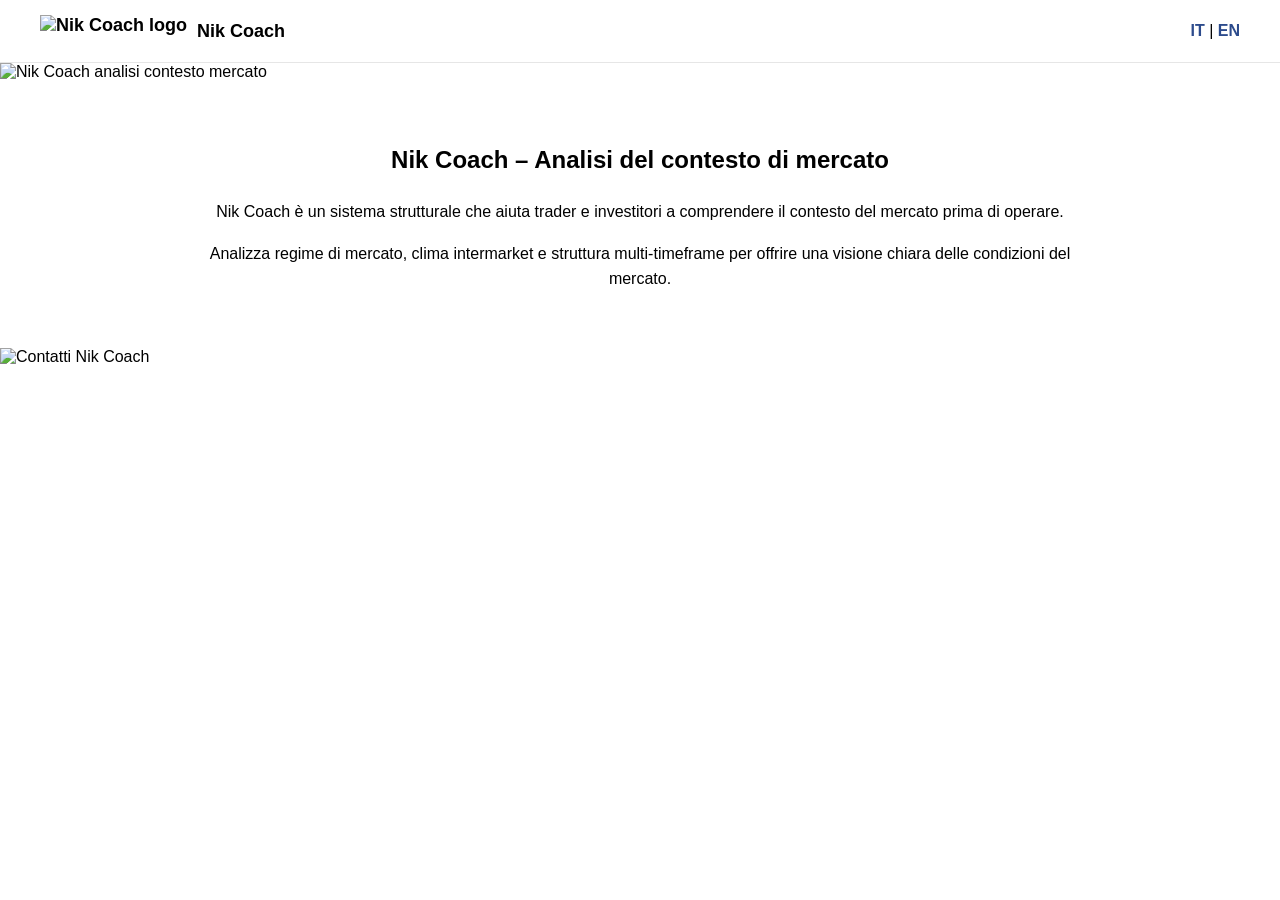
==== commit 8a43575f: "Update index.html" ====
--- a/index.html
+++ b/index.html
@@ -8,15 +8,12 @@
 
 <title>Nik Coach | Leggi il mercato prima di decidere</title>
 
-<meta name="description" content="Nik Coach è un sistema strutturale di lettura del mercato. Analizza regime di mercato, clima intermarket e struttura multi-timeframe per aiutarti a capire il contesto prima di operare.">
+<meta name="description" content="Nik Coach è un sistema strutturale di lettura del mercato. Analizza regime di mercato, clima intermarket e struttura multi-timeframe per capire il contesto prima di operare.">
 
 <meta name="robots" content="index, follow">
 
-<meta name="author" content="Nik Coach">
-
 <meta property="og:title" content="Nik Coach | Leggi il mercato prima di decidere">
 <meta property="og:description" content="Capisci il contesto del mercato prima di operare. Nessun segnale, solo chiarezza.">
-<meta property="og:type" content="website">
 
 <link rel="stylesheet" href="style.css">
 
@@ -35,7 +32,6 @@
 
 </div>
 
-
 <div class="lang">
 
 <a href="index.html">IT</a>
@@ -48,9 +44,9 @@
 
 
 
-<section class="landing">
+<section class="hero">
 
-<img src="images/landing-it.jpg" alt="Nik Coach sistema di analisi del contesto del mercato trading">
+<img src="images/landing-top.jpg" alt="Nik Coach analisi contesto mercato">
 
 </section>
 
@@ -61,71 +57,24 @@
 <h1>Nik Coach – Analisi del contesto di mercato</h1>
 
 <p>
+Nik Coach è un sistema strutturale che aiuta trader e investitori
+a comprendere il contesto del mercato prima di operare.
+</p>
 
-Nik Coach è un sistema strutturale di lettura del mercato progettato
-per aiutare trader e investitori a comprendere il contesto prima di operare.
-
+<p>
 Analizza regime di mercato, clima intermarket e struttura multi-timeframe
 per offrire una visione chiara delle condizioni del mercato.
-
-</p>
-
-
-<h2>Come funziona Nik Coach</h2>
-
-<p>
-
-Attraverso un sistema di analisi strutturale, Nik Coach restituisce
-una fotografia del contesto del mercato aggiornata continuamente.
-
-L'obiettivo non è fornire segnali operativi, ma aiutare
-a comprendere il quadro generale del mercato.
-
-</p>
-
-
-<h2>Per chi è utile Nik Coach</h2>
-
-<p>
-
-Nik Coach è pensato per trader e investitori che vogliono
-capire il contesto del mercato prima di prendere decisioni operative.
-
-È utile per analizzare strumenti come forex, indici,
-materie prime e asset globali.
-
 </p>
 
 </section>
 
 
 
-<footer class="footer">
+<section class="footer-image">
 
-<div class="contacts">
+<img src="images/landing-bottom.jpg" alt="Contatti Nik Coach">
 
-<a href="mailto:info@nikcoach.it">info@nikcoach.it</a>
-
-<a href="https://t.me/NikCoachBot" target="_blank">
-Telegram
-</a>
-
-<a href="https://wa.me/393927208831" target="_blank">
-WhatsApp
-</a>
-
-</div>
-
-
-<div class="legal">
-
-<a href="#">Privacy</a>
-|
-<a href="#">Termini</a>
-
-</div>
-
-</footer>
+</section>
 
 
 </body>
--- a/style.css
+++ b/style.css
@@ -1,9 +1,11 @@
 body{
 
 margin:0;
+padding:0;
+
 font-family:Arial, Helvetica, sans-serif;
-background:white;
-color:#1b1b1b;
+
+background:#ffffff;
 
 }
 
@@ -20,7 +22,7 @@
 
 background:white;
 
-border-bottom:1px solid #e5e5e5;
+border-bottom:1px solid #e6e6e6;
 
 }
 
@@ -39,7 +41,7 @@
 
 .logo img{
 
-height:30px;
+height:32px;
 
 }
 
@@ -53,9 +55,10 @@
 }
 
 
-/* LANDING */
 
-.landing img{
+/* HERO */
+
+.hero img{
 
 width:100%;
 display:block;
@@ -63,59 +66,31 @@
 }
 
 
+
 /* SEO TEXT */
 
 .seo-text{
 
 max-width:900px;
+
 margin:auto;
+
 padding:40px 20px;
 
 line-height:1.6;
 
-}
-
-.seo-text h1{
-
-font-size:28px;
-
-}
-
-.seo-text h2{
-
-margin-top:30px;
+text-align:center;
 
 }
 
 
 
-/* FOOTER */
+/* FOOTER IMAGE */
 
-.footer{
+.footer-image img{
 
-display:flex;
-justify-content:space-between;
-
-padding:20px 40px;
-
-background:#f5f6fa;
-
-}
-
-
-.contacts a{
-
-margin-right:20px;
-text-decoration:none;
-color:#1b1b1b;
-
-}
-
-
-.legal a{
-
-text-decoration:none;
-color:#1b1b1b;
+width:100%;
+display:block;
 
 }
 
@@ -131,10 +106,9 @@
 
 }
 
-.footer{
+.logo span{
 
-flex-direction:column;
-gap:10px;
+font-size:16px;
 
 }
 
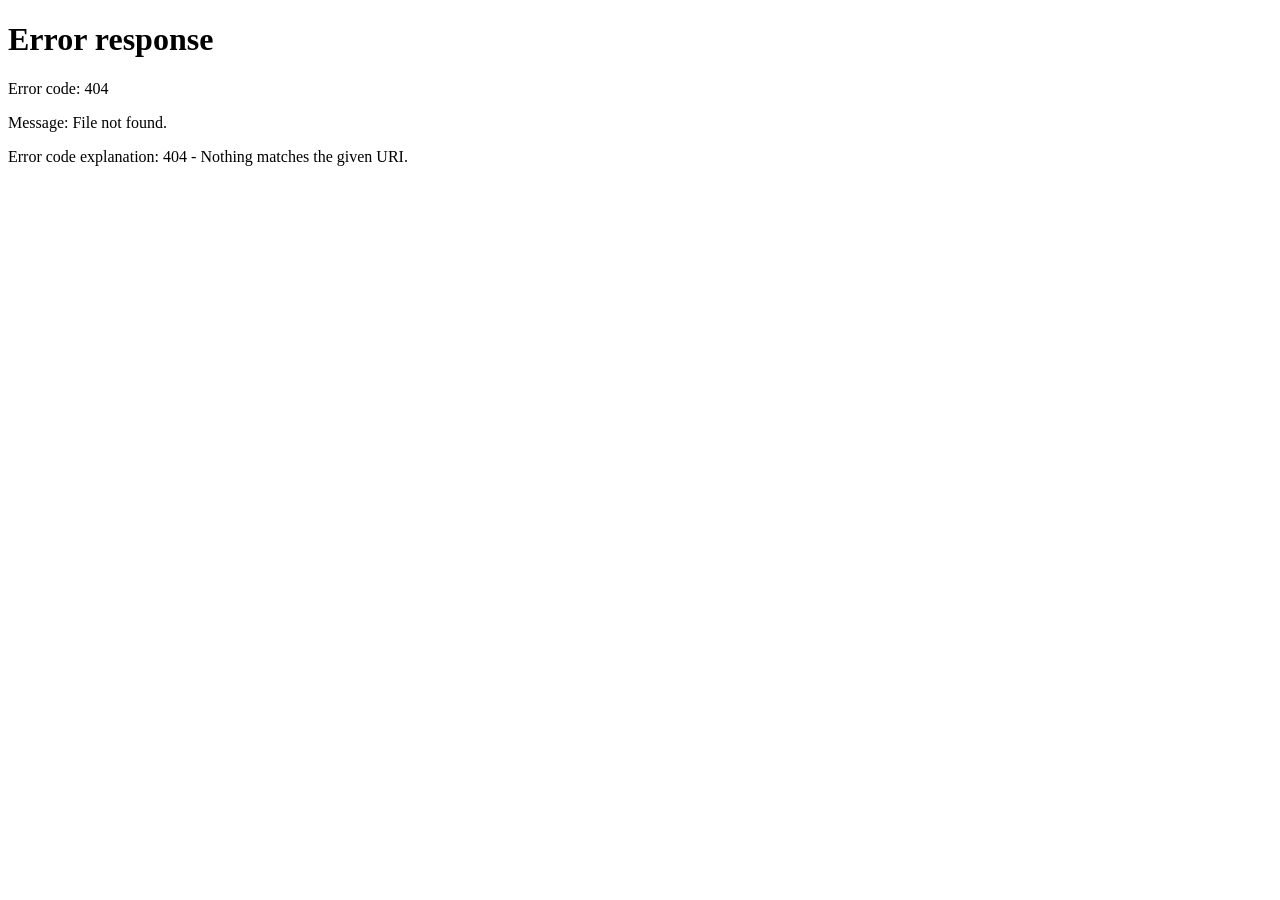
==== commit 9047bb9d: "Update index.html" ====
--- a/index.html
+++ b/index.html
@@ -1,81 +1,26 @@
 <!DOCTYPE html>
-<html lang="it">
-
+<html>
 <head>
 
 <meta charset="UTF-8">
-<meta name="viewport" content="width=device-width, initial-scale=1.0">
+<title>Nik Coach</title>
 
-<title>Nik Coach | Leggi il mercato prima di decidere</title>
+<script>
 
-<meta name="description" content="Nik Coach è un sistema strutturale di lettura del mercato. Analizza regime di mercato, clima intermarket e struttura multi-timeframe per capire il contesto prima di operare.">
+const lang = navigator.language || navigator.userLanguage;
 
-<meta name="robots" content="index, follow">
+if(lang.startsWith("it")){
+window.location.href = "it.html";
+}
+else{
+window.location.href = "en.html";
+}
 
-<meta property="og:title" content="Nik Coach | Leggi il mercato prima di decidere">
-<meta property="og:description" content="Capisci il contesto del mercato prima di operare. Nessun segnale, solo chiarezza.">
-
-<link rel="stylesheet" href="style.css">
+</script>
 
 </head>
 
-
 <body>
-
-
-<header class="topbar">
-
-<div class="logo">
-
-<img src="images/logo.png" alt="Nik Coach logo">
-<span>Nik Coach</span>
-
-</div>
-
-<div class="lang">
-
-<a href="index.html">IT</a>
-|
-<a href="en.html">EN</a>
-
-</div>
-
-</header>
-
-
-
-<section class="hero">
-
-<img src="images/landing-top.jpg" alt="Nik Coach analisi contesto mercato">
-
-</section>
-
-
-
-<section class="seo-text">
-
-<h1>Nik Coach – Analisi del contesto di mercato</h1>
-
-<p>
-Nik Coach è un sistema strutturale che aiuta trader e investitori
-a comprendere il contesto del mercato prima di operare.
-</p>
-
-<p>
-Analizza regime di mercato, clima intermarket e struttura multi-timeframe
-per offrire una visione chiara delle condizioni del mercato.
-</p>
-
-</section>
-
-
-
-<section class="footer-image">
-
-<img src="images/landing-bottom.jpg" alt="Contatti Nik Coach">
-
-</section>
-
 
 </body>
 </html>
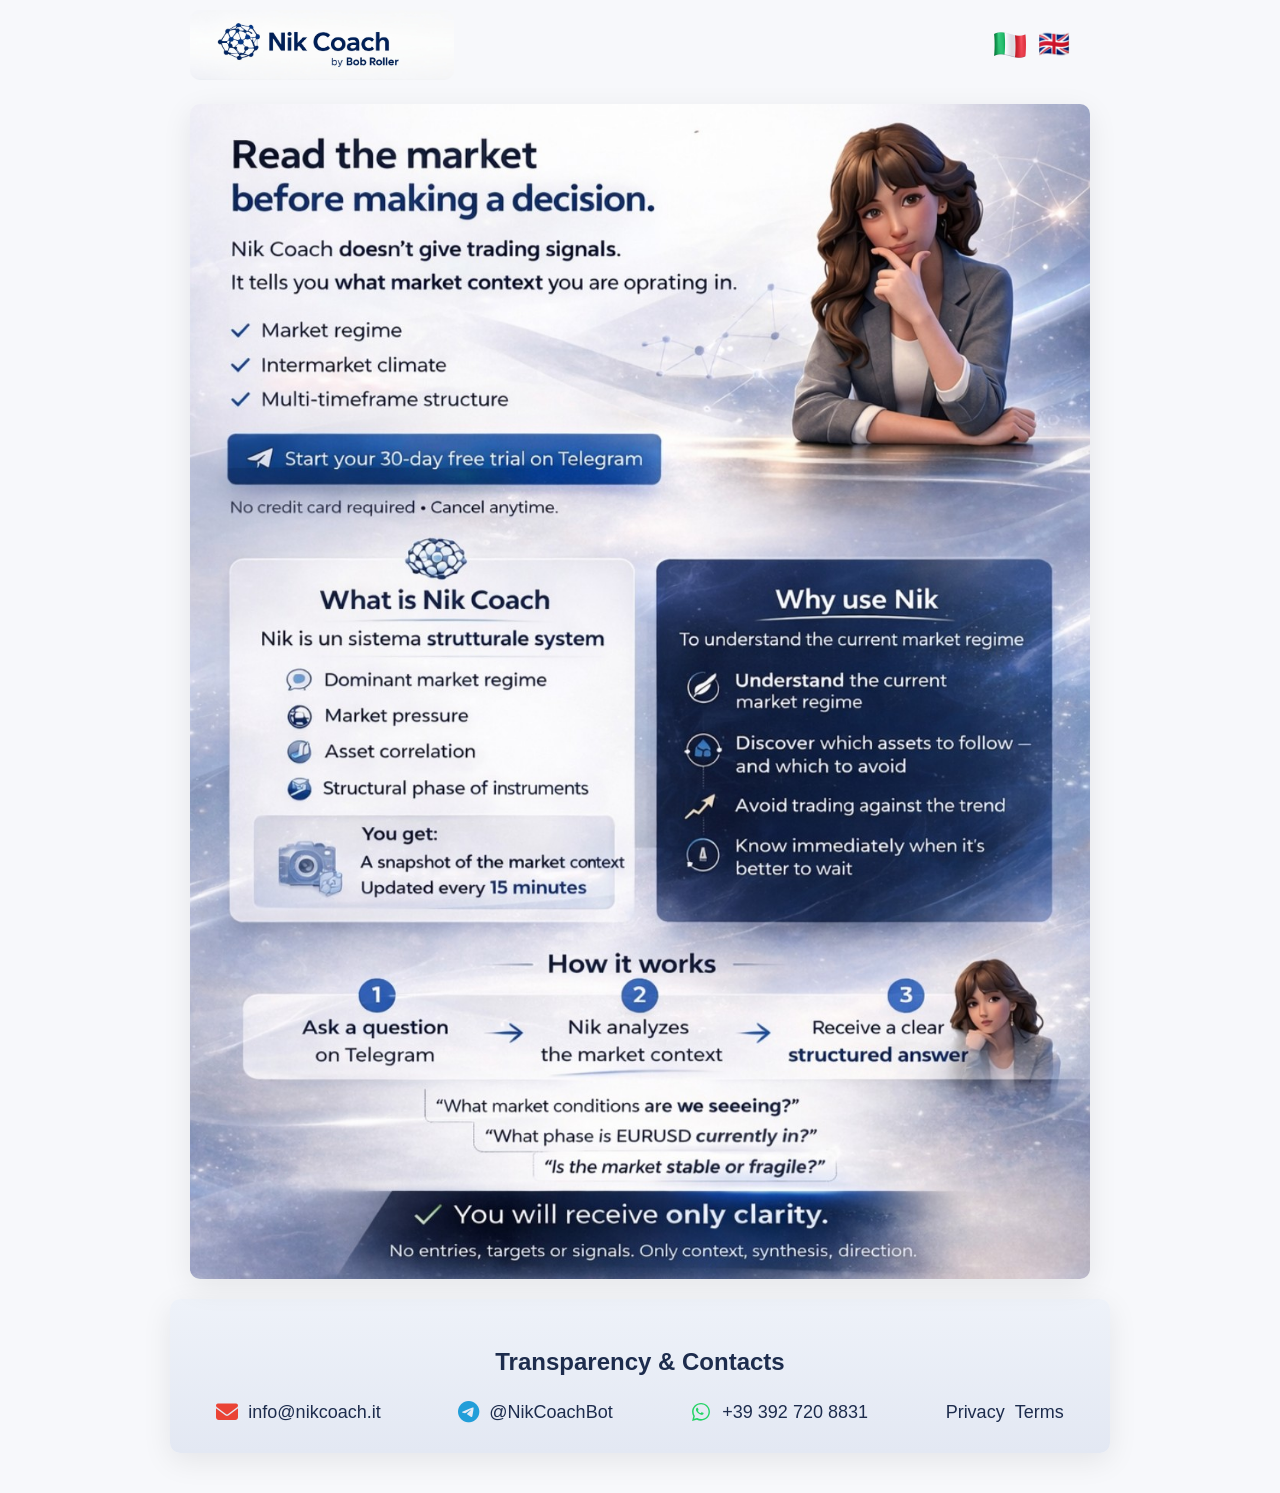
==== commit d8907cdc: "Update index.html" ====
--- a/index.html
+++ b/index.html
@@ -5,9 +5,20 @@
 <meta charset="UTF-8">
 <title>Nik Coach</title>
 
+<!-- Google tag (gtag.js) -->
+<script async src="https://www.googletagmanager.com/gtag/js?id=G-37ZLH8QXSR"></script>
+<script>
+window.dataLayer = window.dataLayer || [];
+function gtag(){dataLayer.push(arguments);}
+gtag('js', new Date());
+gtag('config', 'G-37ZLH8QXSR');
+</script>
+
 <script>
 
 const lang = navigator.language || navigator.userLanguage;
+
+setTimeout(function(){
 
 if(lang.startsWith("it")){
 window.location.href = "it.html";
@@ -15,6 +26,8 @@
 else{
 window.location.href = "en.html";
 }
+
+},200);
 
 </script>
 
